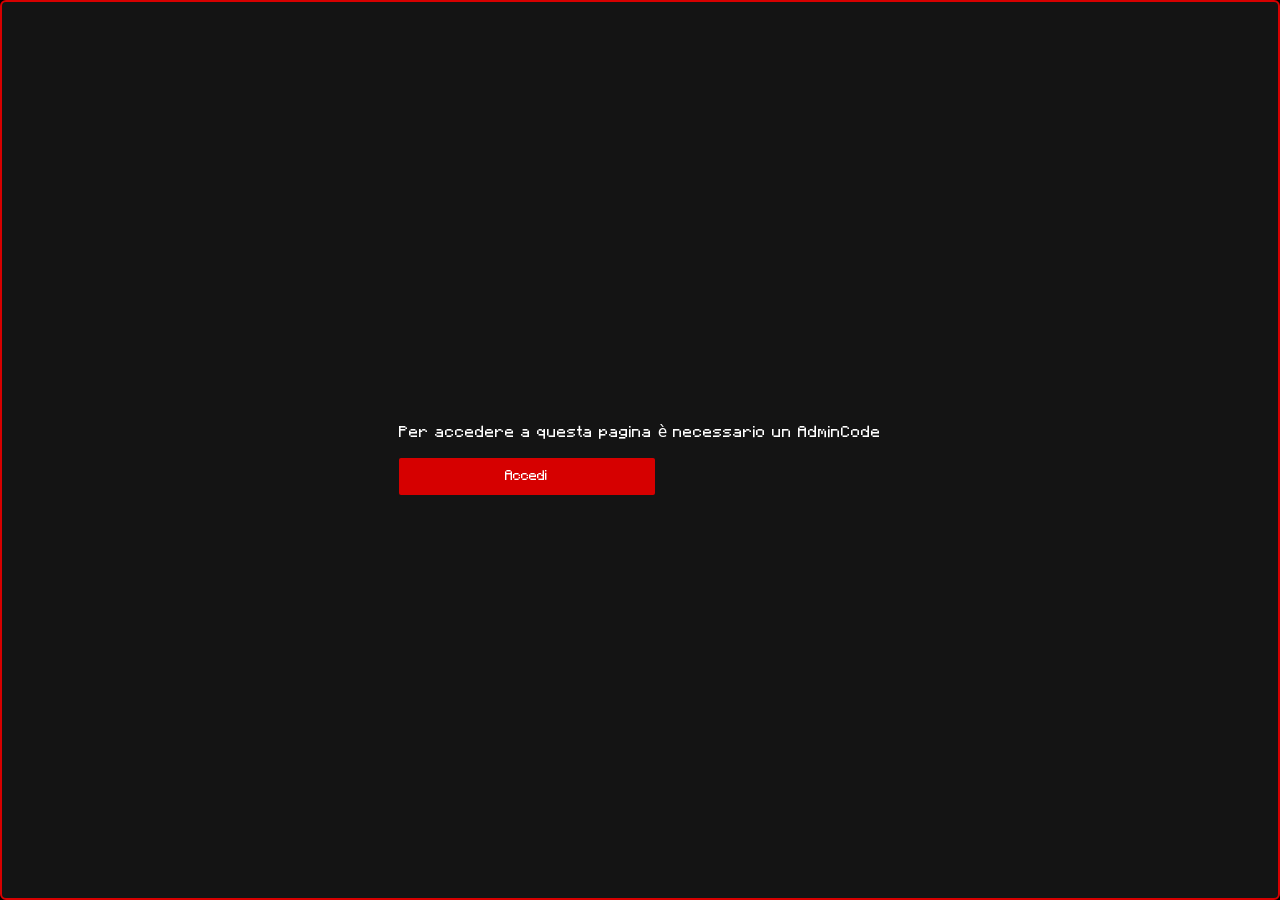
==== admins.html @ 50f42dfc "Update admins.html" ====
<!DOCTYPE html>

<html>
  <head>
    <meta charset="UTF-8">
    <meta name="viewport" content="width=device-width, initial-scale=1.0">
    <title>AdminSPACE - Admins</title>
    <script defer src="https://cloud.umami.is/script.js" data-website-id="1cf43030-5306-452c-92d3-85a630458f95"></script>
    <link href="style.css" rel="stylesheet" type="text/css" media="all">
    <link rel="icon" href="favicon.ico">
    <style>
      body {
        background-image: url("backgrounds/adminspace_lobby.png"); 
        background-size: cover;
        background-position: center; 
        background-attachment: fixed; 
        color: white;
        font-family: "VoidFont", monospace;
      }
      .text {
        background: rgba(20,20,20,0.8);
        border: 2px solid #d60000;
        border-radius: 6px;
        padding: 5px 10px;
        width: 700px;
        margin-bottom: 10px;
      }
	  
	  #logo {
		width: 670px;
	  }
	  
	  .adminlink {
		position: relative;
		display: inline-block;
	}

	.adminlink::after {
		content: '';
		position: absolute;
		inset: 0;
		background: rgba(124, 0, 255, 0.4);
		opacity: 0;
		transition: opacity 0.2s;
	}

	.adminlink:hover::after {
		opacity: 1;
	}
	
	.red {
		color: #ff0626;
	}
	.green {
		color: #07ff06;
	}
	.blue {
		color: #0622ff;
	}
	.orange {
		color: #ff9206;
	}
	
	.admin-section {
		background: rgba(20,20,20,0.8);
        border: 2px solid #d60000;
        border-radius: 6px;
        padding: 5px 10px;
        width: 670px;
        margin-bottom: 10px;
		height: 70px;
	}
	
	.icon {
		width: 64px;
	}
	
	.admin-id {
		position: relative;
		left: 80px;
		bottom: 64px;
	}
	
	.edit {
		background: #5e00d6;
		color: #fff;
		border: none;
		border-radius: 2px;
		font-family: 'VoidFont', monospace;
		font-size: 14px;
		cursor: pointer;
		transition: background 0.2s;
		position: relative;
		bottom: 90px;
		left: 85%;
		width: 100px;
		height: 34px;
	}

	.edit:hover {
		background: #954bf3;
	}
	
	#edit-section {
		background: rgba(20, 20, 20, 10);
		border: 2px solid #d60000;
		border-radius: 6px;
		padding: 5px 10px;
		width: 670px;
		margin-bottom: 10px;
		height: 400px;
		position: absolute;
		bottom: 10%;
		display: none;
	}
	
	#cancel {
		background: #d60000;
		color: #fff;
		border: none;
		border-radius: 2px;
		font-family: 'VoidFont', monospace;
		font-size: 14px;
		cursor: pointer;
		transition: background 0.2s;
		position: relative;
		top: 100px;
		left: -26%;
		width: 100px;
		height: 34px;
	}

	#cancel:hover {
		background: #c93c3c;
	}
	#cancel.active {
		top: 60px;
	}
	
	#save {
		background: #00d608;
		color: #fff;
		border: none;
		border-radius: 2px;
		font-family: 'VoidFont', monospace;
		font-size: 14px;
		cursor: pointer;
		transition: background 0.2s;
		position: relative;
		top: 140px;
		left: -30%;
		width: 100px;
		height: 34px;
	}
	
	#save.active {
		top: 100px;
	}

	#save:hover {
		background: #53d958;
	}
	
	.text-box {
		background: rgba(0, 0, 0, 0.75);
		border: 1px solid #d60000f;
		color: #fff;
		padding: 6px 16px;
		border-radius: 6px;
		font-family: 'VoidFont', monospace;
		font-size: 14px;
		height: 32px;
	}
	
	#un-info {
		display: none;
	}
	
	#un-info.active {
		display: inline;
	}
	#un-info-btn {
		cursor: pointer;
		width: 32px;
		image-rendering: pixelated;
		display: flex;
		position: absolute;
		left: 39%;
		bottom: 68%;
	}
	#nick-info-btn {
		cursor: pointer;
		width: 32px;
		image-rendering: pixelated;
		display: flex;
		position: absolute;
		left: 39%;
		bottom: 43%;
	}
	#nick-info {
		display: none;
	}
	
	#nick-info.active {
		display: inline;
	}
	#background {
		padding: 12px;
		border-radius: 4px;
		border: 2px solid #1c1c1c;
		font-size: 14px;
		color: #000000;
		font-family: 'VoidFont';
		background: rgba(255, 255, 255, 0.75);
	}
	#nick-info-btn.active {
		bottom: 35%;
	}
      
    </style>
  </head>
  <body>
  
  <div class="text">
  
	<script>
		const isMobile = window.innerWidth <= 768; //768
		document.head.insertAdjacentHTML('beforeend', `<style> ${isMobile ? ` 
			.text { width: 330px; } 
			#logo { width: 320px; } 
			.admin-section {width: 310px; } 
			.edit {bottom: 80px; left: 70%;} 
			#edit-section { width: 310px; height: 500px;} 
			#un-info-btn {left: 80%; bottom: 75%;}
			#un-info {font-size: 14px;}
			#nick-info-btn {left: 80%}
			#save.active {top: 20px;}
			#save {left: 0px;}
			#cancel {left: 0px;}
			#cancel.active {top: 20px}
			` : `.text {  } `}</style>`);
	</script>
    
    <audio id="music" src="soundtracks/event00071.ogg" autoplay loop></audio>
     
    <img id="logo" src="images/adminspacelogo.png" alt="Adminspace Logo Full">
	
	<a class="adminlink" href="adminspace.html">Torna alla Home</a>
	
	<h1>AdminSPACE - Admins</h1>
	
	<p>Qua sotto ci sono i profili di tutti gli Admins registrati a AdminSPACE, clicca sul tuo profilo per modificarlo</p>
	
	<p id="stato"></p>
	
	<div class="admin-section">
		<img class="icon" src="admins/u2447.png" alt="Icon">
		<p class="admin-id">U+2447 | Makeradam</p>
		<button class="edit" id="u2447" onclick="edit()">Modifica</button>
	</div>
	
	<div class="admin-section">
		<img class="icon" src="admins/u2660.png" alt="Icon">
		<p class="admin-id">U+2660 | WillTGC</p>
		<button class="edit" id="u2660" onclick="edit()">Modifica</button>
	</div>
	
	<div class="admin-section">
		<img class="icon" src="admins/u2726.png" alt="Icon">
		<p class="admin-id">U+2726 | </p>
		<button class="edit" id="u2726" onclick="edit()">Modifica</button>
	</div>
	
	<div class="invite">Vuoi invitare un Amico/a a AdminSpace? <a class="adminlink" href="invite.html">Clicca qua</a></div>
	
	<div id="edit-section">
		<h2 class="admin-title">Modifica admin:</h2>
		<p>Cambia Unicode</p><p class="info">L'Unicode è il simbolo dell'admin</p>
		<img id="un-info-btn" src="images/info.png" alt="Info">
		<p id="un-info">Per trovarne uno visitate <a class="link" href="https://en.wikipedia.org/wiki/List_of_Unicode_characters">questa pagina</a> di wikipedia (consiglio, cercate nella sezione "Miscellaneous Symbols" o "Miscellaneous Tecnical", le emoji sono valide</p>
		<input type="text" class="text-box" id="unicode" placeholder="Nuovo Unicode" />
		<select id="background">
			<option value="white">Sfondo: Bianco</option>
			<option value="black">Sfondo: Nero</option>
		</select>
		<p>Cambia Nickname</p>
		<img id="nick-info-btn" src="images/info.png" alt="Info">
		<p id="nick-info">Il nickname è il nome mostrato dopo il "|" in questa pagina (Facoltativo)</p>
		<input type="text" class="text-box" id="nickname" placeholder="Nuovo Nickname" />
		<button id="save" onclick="save(event)">Salva</button>
		<button id="cancel" onclick="cancel()">Annulla</button>
	</div>

    <p>- Il team di Grejang</p>
    
    <p> - Adam</p>
	
	</div>
	
	<script src="scripts/admins.js"></script>
	
  </div>
	
	<!-- BASI DI ADMINSPACE -->
	<div id="overlay">
		<div id="logintext">
			<p>Per accedere a questa pagina è necessario un AdminCode</p>
			<button class="btn" onclick="redirect()">Accedi</button>
		</div>
	</div>
	<div id="admin-desc">
		<p id="admin-name">Accesso eseguito da: </p>
		<button class="logout" onclick="location.href='index.html'">Logout</button>
	</div>
	<div class="admin">
		<img id="frame" src="images/admin_frame.png" alt="Admin Logo Frame">
		<img id="admin-icon" src="admins/blank.png" alt="Admin Logo">
	</div>
	
	<script src="scripts/main.js"></script>
<!-- FINE DELLE BASI DI ADMINSPACE-->
  </body>
</html>
---- style.css ----
body {
  background-color: black;
  color: white;
  font-family: verdana;
}

#overlay {
  background: rgba(20,20,20,100);
  border: 2px solid #d60000;
  border-radius: 6px;
  padding: 5px 10px;
  position: fixed;
  inset: 0;
  z-index: 9999;
  display: flex;
  align-items: center;
  justify-content: center;
  color: #fff;
  display: none;
}

#logintext {
	align-content: column;
}

.admin {
	position: absolute;
	right: 5px;
	top: 18px;
	height: 70px;
	width: 70px;
	margin: 0 auto;
	align-items: center;
	justify-content: center;
	display: flex;
}
	  
#admin-icon {
	position: absolute;
	width: 64px;
	cursor: pointer;
}
	  
#frame {
	width: 74px;
}

#admin-desc {
	display: none;
	background: rgba(20,20,20,0.8);
    border: 2px solid #d60000;
    border-radius: 6px;
    padding: 5px 10px;
	width: 256px;
	height: 85px;
}
	  
#admin-desc.active {
	display: table-column;
	position: absolute;
	right: 78px;
	top: 0px;
}

.btn {
	background: #d60000;
	color: #fff;
	border: none;
	padding: 10px 24px;
	border-radius: 2px;
	font-family: 'VoidFont', monospace;
	font-size: 14px;
	cursor: pointer;
	transition: background 0.2s;
	width: 256px;
}

.btn:hover {
	background: #d43737;
}

.logout {
	background: #d60000;
	color: #fff;
	border: none;
	padding: 10px 24px;
	border-radius: 2px;
	font-family: 'VoidFont', monospace;
	font-size: 14px;
	cursor: pointer;
	transition: background 0.2s;
}

.logout:hover {
	background: #d43737;
}

.library {
	background: #ec3434;
	color: #fff;
	border: none;
	padding: 10px 24px;
	border-radius: 2px;
	font-family: 'VoidFont', monospace;
	font-size: 14px;
	cursor: pointer;
	transition: background 0.2s;
}

.library:hover {
	background: #e24e4e;
}

.mini-book {
	position: relative;
	right: 3px;
	top: 2px;
	width: 12px;
	image-rendering: pixelated;
}

@font-face {
  font-family: 'VoidFont';
  src: url('fonts/VoidFont.otf') format('opentype');
  font-weight: normal;
  font-style: normal;
}

@font-face {
  font-family: 'VoidFont';
  src: url('fonts/VoidFontBold.otf') format('opentype');
  font-weight: bold;
  font-style: normal;
}

@font-face {
  font-family: 'VoidFont';
  src: url('fonts/VoidFontItalic.otf') format('opentype');
  font-weight: normal;
  font-style: italic;
}

@font-face {
  font-family: 'VoidFont';
  src: url('fonts/VoidFontBoldItalic.otf') format('opentype');
  font-weight: bold;
  font-style: italic;
}


a {
  color: #ff0909;
}


a:visited {
  color: #ff0909;
}


a:hover {
  color: #ff5e5e;
}


a:active {
  color: #ff4700;
}

.red {
	color: #ff0626;
}
.green {
	color: #07ff06;
}
.blue {
	color: #0622ff;
}
.orange {
	color: #ff9206;
}
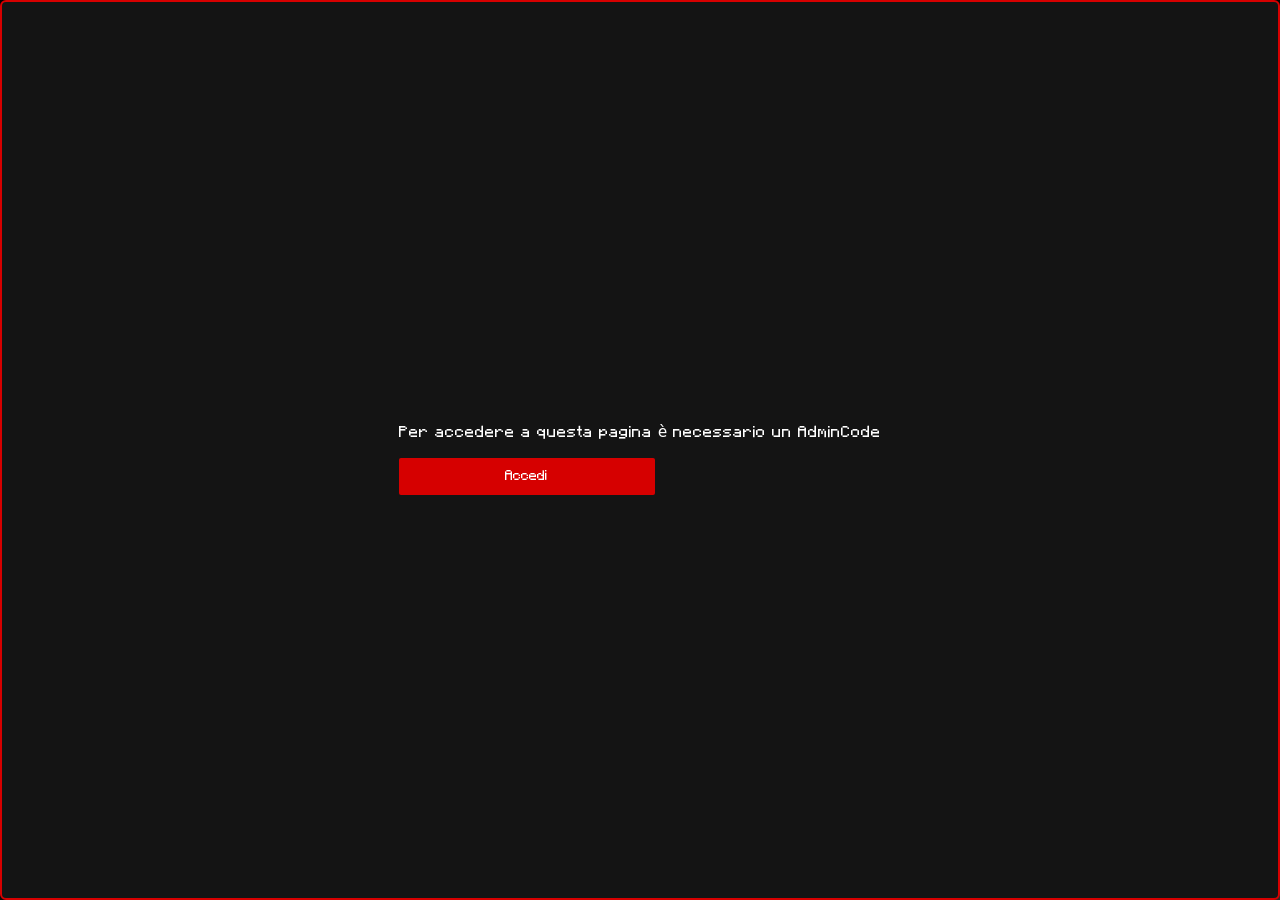
==== commit 5ee7ca7c: "Update admins.html" ====
--- a/admins.html
+++ b/admins.html
@@ -154,7 +154,7 @@
 	}
 	
 	#save.active {
-		top: 100px;
+		top: 60px;
 	}
 
 	#save:hover {
@@ -234,7 +234,7 @@
 			#un-info-btn {left: 80%; bottom: 75%;}
 			#un-info {font-size: 14px;}
 			#nick-info-btn {left: 80%}
-			#save.active {top: 20px;}
+			#save.active {top: 60px;}
 			#save {left: 0px;}
 			#cancel {left: 0px;}
 			#cancel.active {top: 20px}
